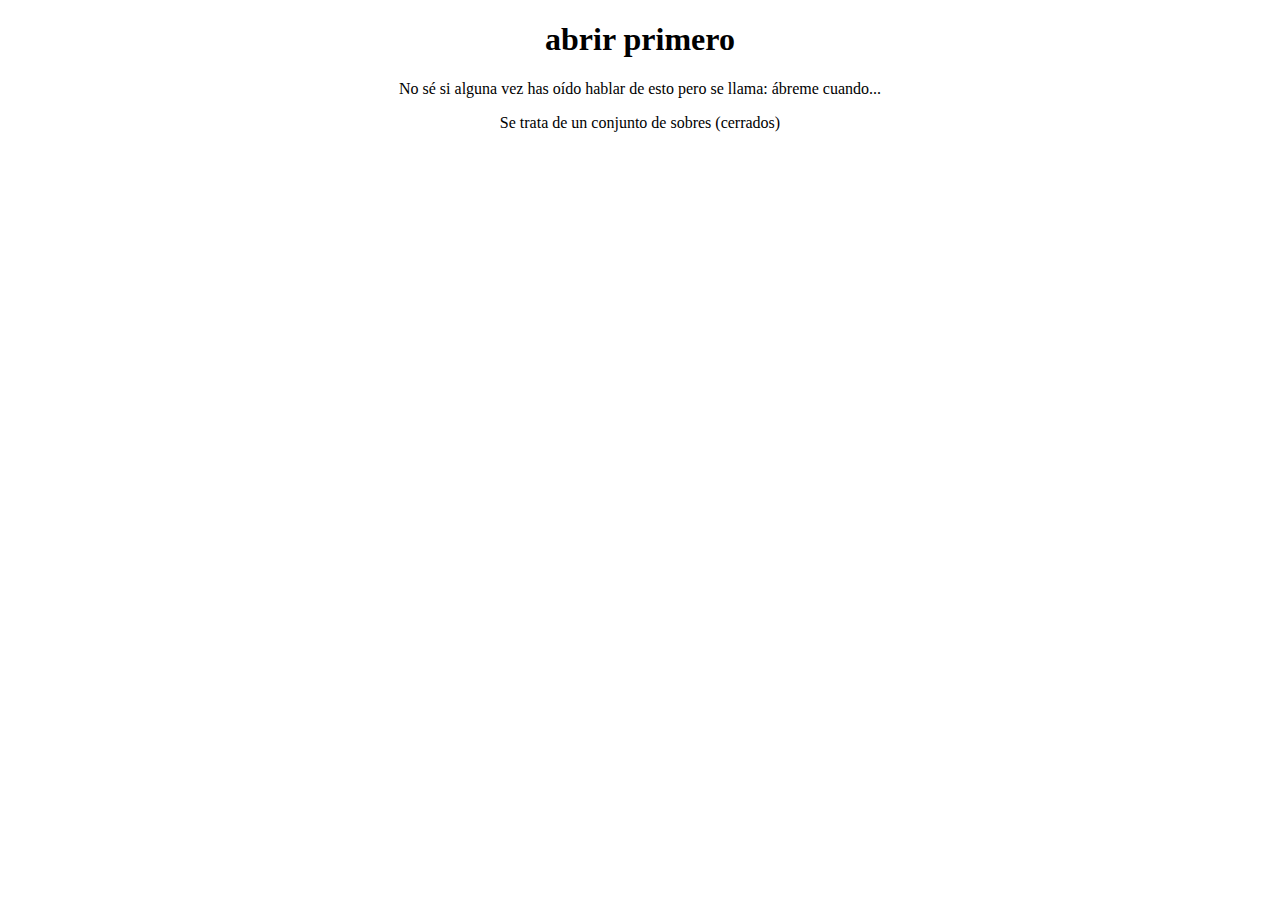
==== abrirprimero.html @ 2c60dabf "commit" ====
<!DOCTYPE html>
<html lang="es">
<head>
    <meta charset="UTF-8">
    <meta name="viewport" content="width=device-width, initial-scale=1.0">
    <title>Abrir Primero</title>
    <link rel="stylesheet" href="ccartas.css">
    <link rel="shortcut icon" href="https://images.vexels.com/media/users/3/183635/isolated/preview/42b32e7c2b6010712ccf077137dc7a29-letras-de-estilo-mexicano-n-mero-seis-by-vexels.png">
</head>
<body>
    <header>
        <h1>abrir primero</h1>
    </header>
    <main>
        <section>
            <p class="p1">No sé si alguna vez has oído hablar de esto pero se llama: ábreme cuando...</p>
            <p class="p1">Se trata de un conjunto de sobres (cerrados)</p>
        </section>
    </main>
    
</body>
</html>
---- ccartas.css ----
header{
    text-align: center;
}
section{
    text-align: center;
}

/* SEPARADOR */ 
hr{
    border: darkslateblue dotted 1px;
    margin-right: 10%;
    margin-left: 10%;
  }
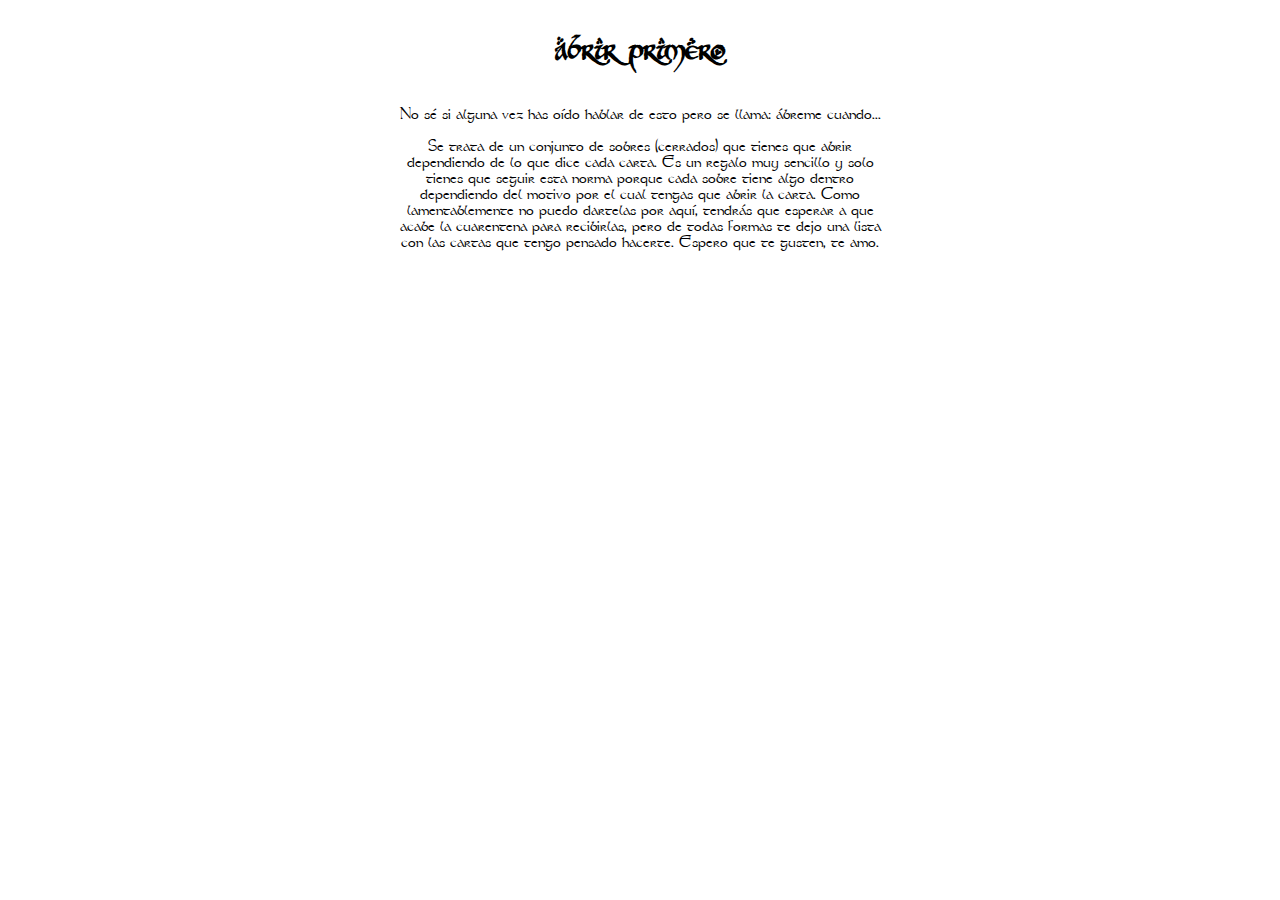
==== commit 603e42e9: "commit" ====
--- a/abrirprimero.html
+++ b/abrirprimero.html
@@ -13,8 +13,8 @@
     </header>
     <main>
         <section>
-            <p class="p1">No sé si alguna vez has oído hablar de esto pero se llama: ábreme cuando...</p>
-            <p class="p1">Se trata de un conjunto de sobres (cerrados)</p>
+            <p class="pc">No sé si alguna vez has oído hablar de esto pero se llama: ábreme cuando...</p>
+            <p class="pc">Se trata de un conjunto de sobres (cerrados) que tienes que abrir dependiendo de lo que dice cada carta. Es un regalo muy sencillo y solo tienes que seguir esta norma porque cada sobre tiene algo dentro dependiendo del motivo por el cual tengas que abrir la carta. Como lamentablemente no puedo dartelas por aquí, tendrás que esperar a que acabe la cuarentena para recibirlas, pero de todas formas te dejo una lista con las cartas que tengo pensado hacerte. Espero que te gusten, te amo.</p>
         </section>
     </main>
     
--- a/ccartas.css
+++ b/ccartas.css
@@ -1,13 +1,33 @@
+@import url('https://fonts.googleapis.com/css2?family=Indie+Flower&display=swap');
+@import url('https://fonts.googleapis.com/css?family=Lobster+Two&display=swap');
+@font-face {
+    font-family: "Hobbiton Brushhand"; 
+    src:  url("hobbitonbrushhand.woff") format("woff");
+ } 
+  @font-face{
+    font-family: "Tolkien";
+    src: url("tolkien.woff") format("woff");
+  }
+html{
+    background: url("https://image.freepik.com/foto-gratis/textura-carton_95678-72.jpg") repeat;
+    background-size: 150px 108px;
+    -webkit-user-select: none;
+    -moz-user-select: none;
+    user-select: none;
+}
 header{
     text-align: center;
+    font-family: "Hobbiton Brushhand";
 }
 section{
     text-align: center;
 }
 
-/* SEPARADOR */ 
-hr{
-    border: darkslateblue dotted 1px;
-    margin-right: 10%;
-    margin-left: 10%;
-  }+p {
+    font-family: "Tolkien";
+}
+p.pc{
+    padding-left: 30%;
+    padding-right: 30%;
+}
+
